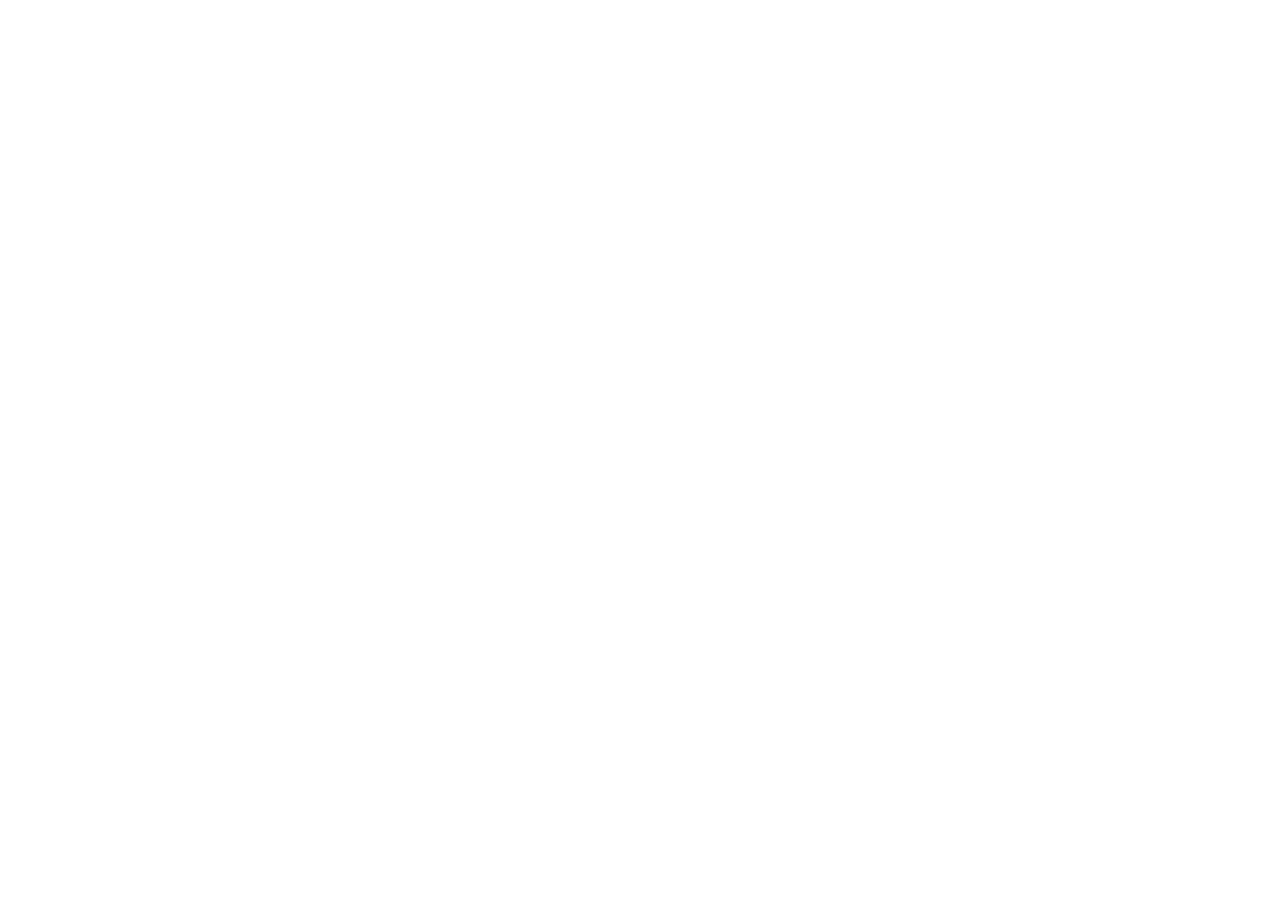
==== index.html @ 2dcf442b "kezdeti állapot" ====
<!DOCTYPE html>
<html lang="hu">
<head>
    <meta charset="UTF-8">
    <meta name="viewport" content="width=device-width, initial-scale=1.0">
    <title>Koncsik Benedek</title>
    <link rel="stylesheet" href="stilus.css">
    <script src="script.js"></script>
</head>
<body>
    
</body>
</html>
---- stilus.css ----
@charset "UTF-8";
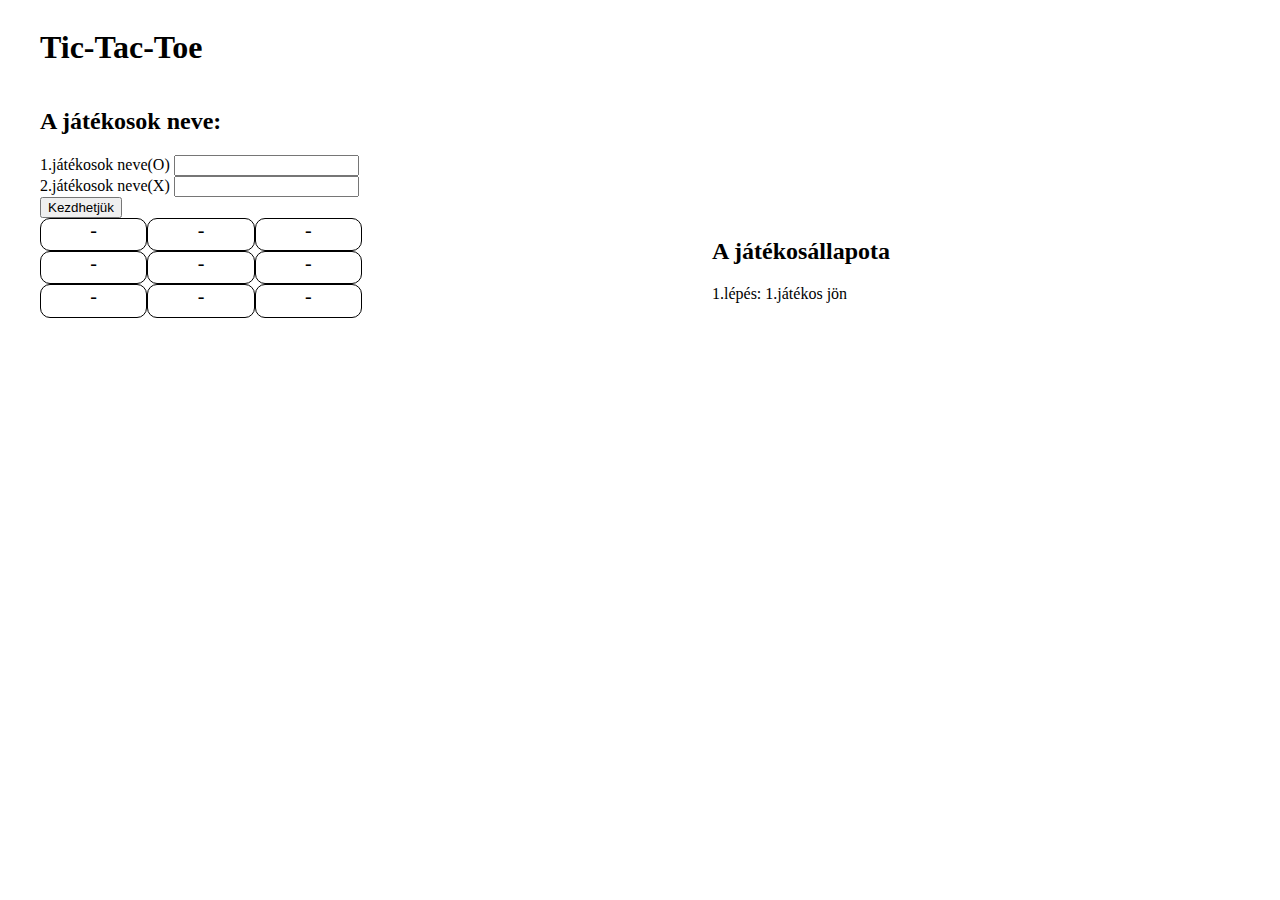
==== commit 440d0a1a: "semmi nem változott" ====
--- a/index.html
+++ b/index.html
@@ -1,13 +1,40 @@
 <!DOCTYPE html>
 <html lang="hu">
-<head>
-    <meta charset="UTF-8">
-    <meta name="viewport" content="width=device-width, initial-scale=1.0">
+  <head>
+    <meta charset="UTF-8" />
+    <meta name="viewport" content="width=device-width, initial-scale=1.0" />
     <title>Koncsik Benedek</title>
-    <link rel="stylesheet" href="stilus.css">
+    <link rel="stylesheet" href="stilus.css" />
     <script src="script.js"></script>
-</head>
-<body>
-    
-</body>
-</html>+  </head>
+
+  <body>
+    <main>
+      <header>
+        <h1>Tic-Tac-Toe</h1>
+      </header>
+      <section>
+        <h2>A játékosok neve:</h2>
+
+        <form action="">
+          <label for="jatekos1">1.játékosok neve(O)</label>
+          <input type="text" name="jatekos1" id="jatekos1" />
+          <br />
+          <label for="jatekos2">2.játékosok neve(X)</label>
+          <input type="text" name="jatekos2" id="jatekos2" />
+          <br />
+          <button id="kezd">Kezdhetjük</button>
+        </form>
+      </section>
+      <div id="tartalom">
+        <article>
+          <div id="nagyDiv"></div>
+        </article>
+        <aside>
+          <h2>A játékosállapota</h2>
+          <div id="allapot"></div>
+        </aside>
+      </div>
+    </main>
+  </body>
+</html>
--- a/stilus.css
+++ b/stilus.css
@@ -1 +1,49 @@
-@charset "UTF-8";+@charset "UTF-8";
+*{
+    box-sizing: border-box;
+}
+main{
+    margin: auto;
+    width: 1200px;
+    display: grid;
+    grid-template-areas: "he"
+                         "se"
+                         "ta"
+                         "ta"
+                         "ta";
+}
+header{
+    grid-area: he;
+    
+}
+#tartalom{
+    grid-area: ta;
+    display: grid;
+    grid-template-areas:"ar as";
+}
+section{
+    grid-area: se;
+    width: 40%;
+}
+aside{
+    grid-area: as;
+    width: 40%;
+}
+article{
+    grid-area: ar;
+    width: 60%;
+    display: flex;
+}
+#nagyDiv{
+    width: 322px;
+    display: grid;
+    grid-template-columns: 1fr 1fr 1fr;
+    height: 100px;
+}
+#nagyDiv div{
+    width: 100%;
+    text-align: center;
+    border: 1px solid black;
+    border-radius: 10px;
+    font-size: 20px;
+}